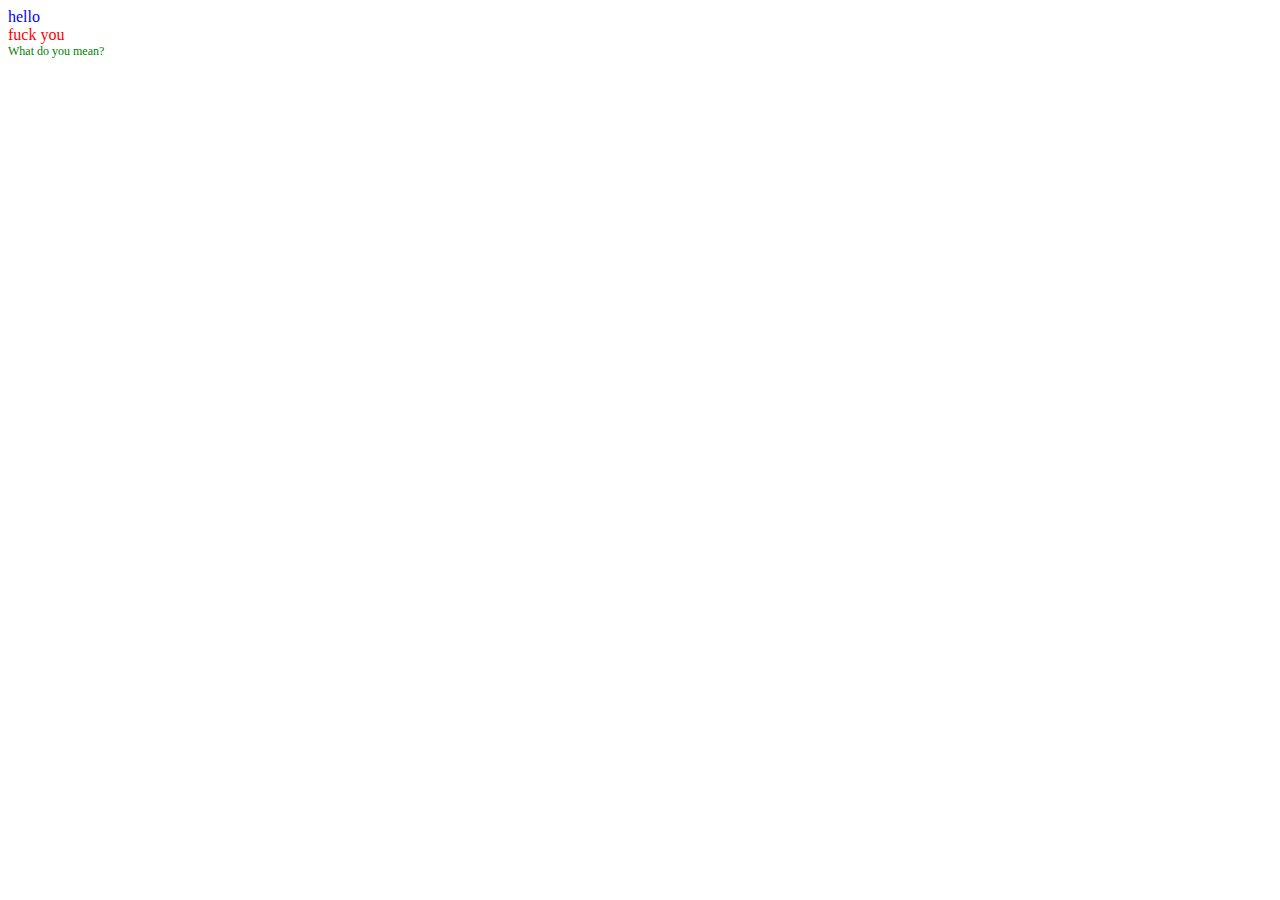
==== fwks/index.html @ afc1bef0 "Testing component based design" ====
<!DOCTYPE html>
<html lang="en">
<head>
    <meta charset="UTF-8">
    <meta name="viewport" content="width=device-width, initial-scale=1.0">
    <title>Document</title>
</head>
<body>
    <script src="./Component.js"></script>
    <script src="./ItemGenerator.js"></script>
    <script src="./GroupGenerator.js"></script>
    <script src="./main.js"></script>
</body>
</html>
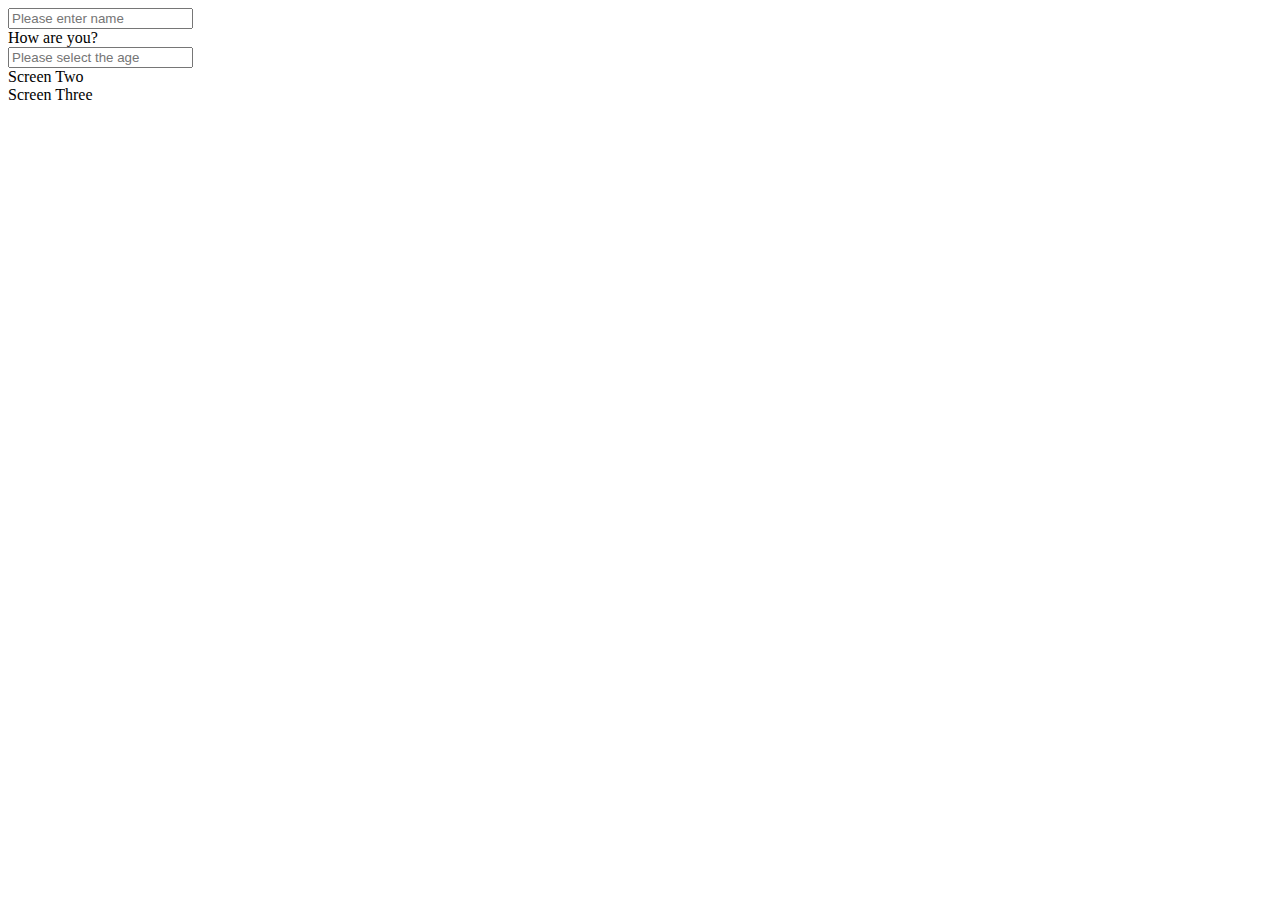
==== commit bb01c5b9: "Changes the file names" ====
--- a/fwks/index.html
+++ b/fwks/index.html
@@ -3,12 +3,13 @@
 <head>
     <meta charset="UTF-8">
     <meta name="viewport" content="width=device-width, initial-scale=1.0">
-    <title>Document</title>
+    <title>Testing</title>
 </head>
 <body>
+    <div id="main-container"></div>
     <script src="./Component.js"></script>
-    <script src="./ItemGenerator.js"></script>
-    <script src="./GroupGenerator.js"></script>
+    <script src="./Item.js"></script>
+    <script src="./Group.js"></script>
     <script src="./main.js"></script>
 </body>
 </html>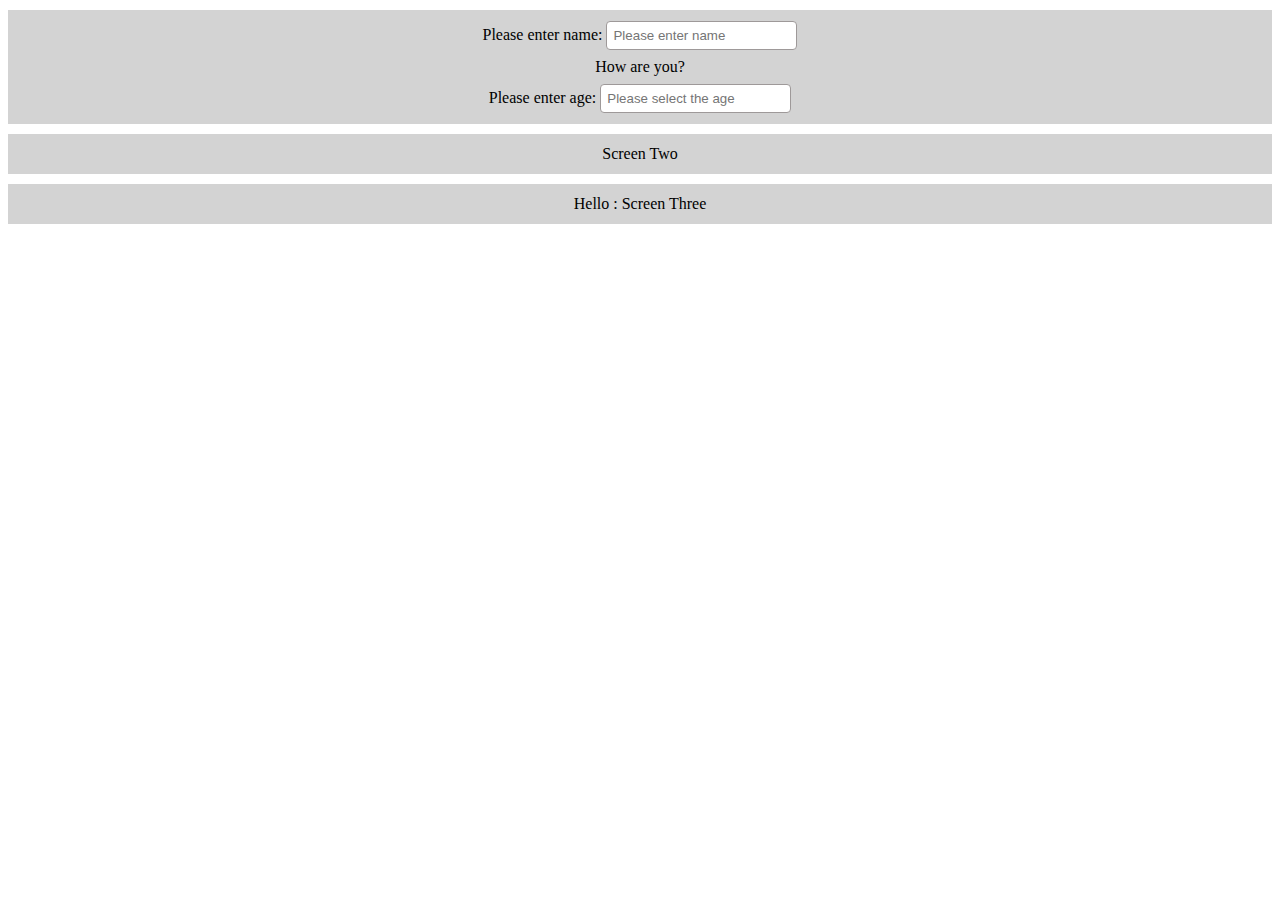
==== commit 1dffb13c: "testing the design patter" ====
--- a/fwks/index.html
+++ b/fwks/index.html
@@ -4,6 +4,7 @@
     <meta charset="UTF-8">
     <meta name="viewport" content="width=device-width, initial-scale=1.0">
     <title>Testing</title>
+    <link rel="stylesheet" href="style.css">
 </head>
 <body>
     <div id="main-container"></div>
--- a/fwks/style.css
+++ b/fwks/style.css
@@ -0,0 +1,25 @@
+.group_container{
+    margin-top: 10px;
+    text-align: center;
+    background: lightgray;
+    padding: 7px;
+}
+
+.item_container{
+    padding: 4px;
+    height: auto;
+}
+
+.label-type{
+
+}
+
+.input-type{
+    padding: 6px;
+    border-radius: 4px;
+    border: 1px solid #9e9999;
+}
+
+.component-title{
+    
+}